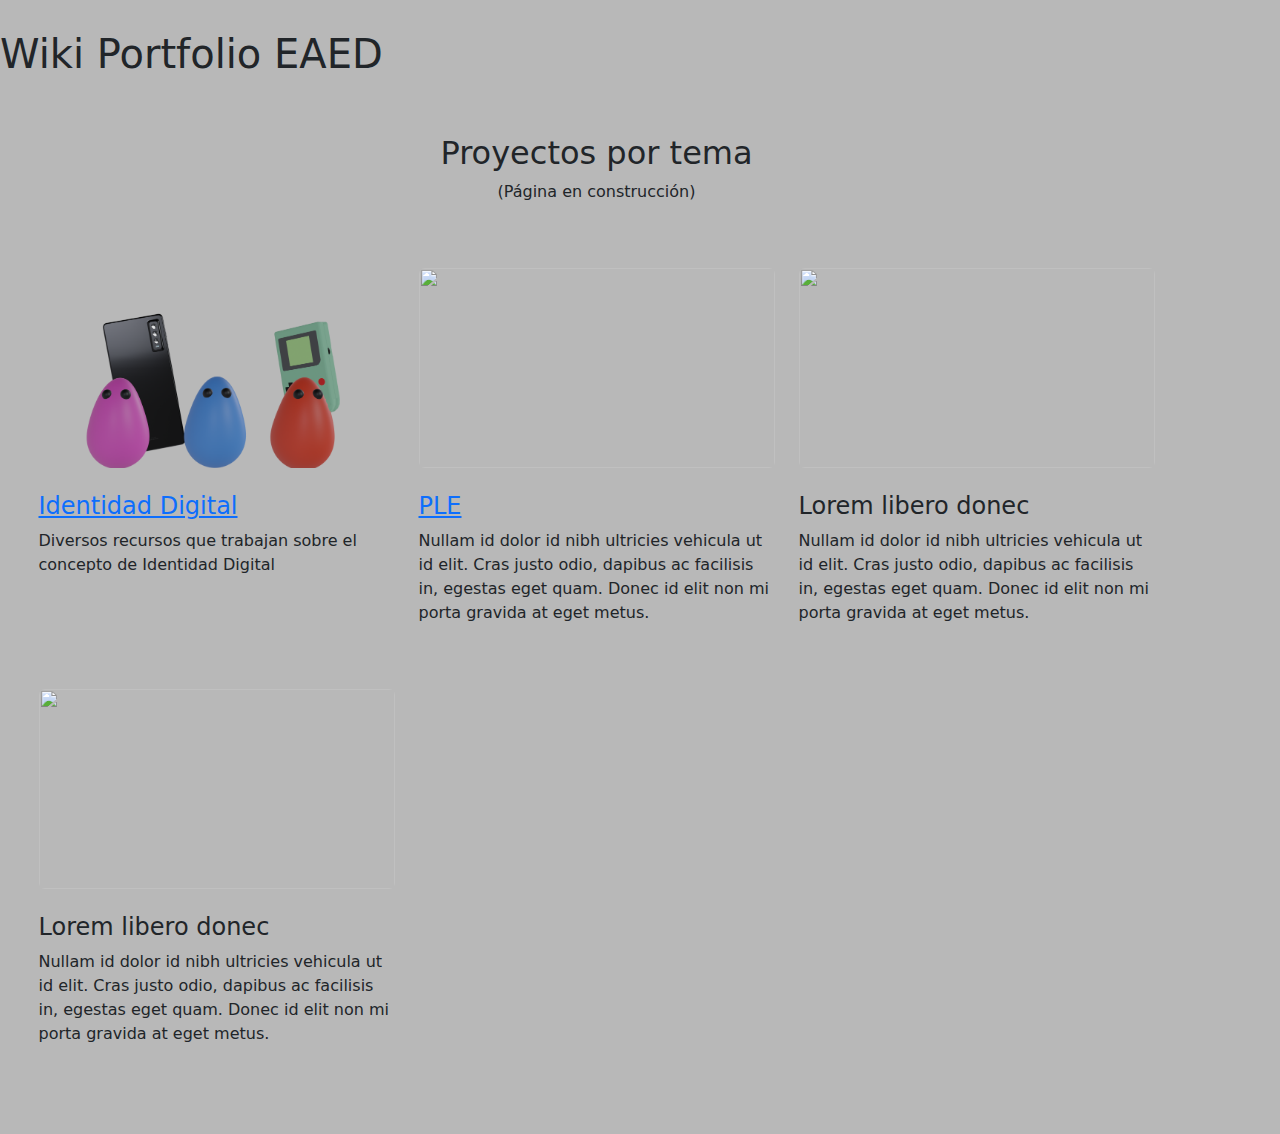
==== index.html @ efa4852e "Update index.html" ====
<!DOCTYPE html>
<html lang="en">

<head>
    <meta charset="utf-8">
    <meta name="viewport" content="width=device-width, initial-scale=1.0, shrink-to-fit=no">
    <title>Untitled</title>
    <link rel="stylesheet" href="assets/bootstrap/css/bootstrap.min.css">
    <link rel="stylesheet" href="assets/css/Projects-Grid-images.css">
    <link rel="stylesheet" href="assets/css/styles.css">
    
</head>

<body>
    <header></header>
    <h1>Wiki Portfolio EAED</h1>
    <div class="container py-4 py-xl-5" style="margin-top: 0px;margin-right: 12.5px;margin-left: 26.5px;">
        <div class="row mb-5">
            <div class="col-md-8 col-xl-6 text-center mx-auto">
                <h2>Proyectos por tema</h2>
                <p class="w-lg-50">(Página en construcción)</p>
            </div>
        </div>
        <div class="row gy-4 row-cols-1 row-cols-md-2 row-cols-xl-3">
            <div class="col">
                <div><a href="IdDigital/identidadDigital.html"><img class="rounded img-fluid d-block w-100 fit-cover" style="height: 200px;" src="../assets/images/blobs/alltogether.png"></a>
                    <div class="py-4">
                        <h4><a href="IdDigital/identidadDigital.html"> Identidad Digital</a></h4>
                        <p>Diversos recursos que trabajan sobre el concepto de Identidad Digital</p>
                    </div>
                </div>
            </div>
            <div class="col">
                <div><img class="rounded img-fluid d-block w-100 fit-cover" style="height: 200px;" src="https://cdn.bootstrapstudio.io/placeholders/1400x800.png">
                    <div class="py-4">
                        <h4><a href="game/game.html">PLE</a></h4>
                        <p>Nullam id dolor id nibh ultricies vehicula ut id elit. Cras justo odio, dapibus ac facilisis in, egestas eget quam. Donec id elit non mi porta gravida at eget metus.</p>
                    </div>
                </div>
            </div>
            <div class="col">
                <div><img class="rounded img-fluid d-block w-100 fit-cover" style="height: 200px;" src="https://cdn.bootstrapstudio.io/placeholders/1400x800.png">
                    <div class="py-4">
                        <h4>Lorem libero donec</h4>
                        <p>Nullam id dolor id nibh ultricies vehicula ut id elit. Cras justo odio, dapibus ac facilisis in, egestas eget quam. Donec id elit non mi porta gravida at eget metus.</p>
                    </div>
                </div>
            </div>
            <div class="col">
                <div><img class="rounded img-fluid d-block w-100 fit-cover" style="height: 200px;" src="https://cdn.bootstrapstudio.io/placeholders/1400x800.png">
                    <div class="py-4">
                        <h4>Lorem libero donec</h4>
                        <p>Nullam id dolor id nibh ultricies vehicula ut id elit. Cras justo odio, dapibus ac facilisis in, egestas eget quam. Donec id elit non mi porta gravida at eget metus.</p>
                    </div>
                </div>
            </div>
        </div>
    </div>
    <script src="assets/bootstrap/js/bootstrap.min.js"></script>
</body>

</html>
---- assets/css/Projects-Grid-images.css ----
.fit-cover {
  object-fit: cover;
}
---- assets/css/styles.css ----
h1 {
  margin-top: 30px;
  margin-right: 0px;
}

body{
  background-color: rgb(184, 184, 184);
}
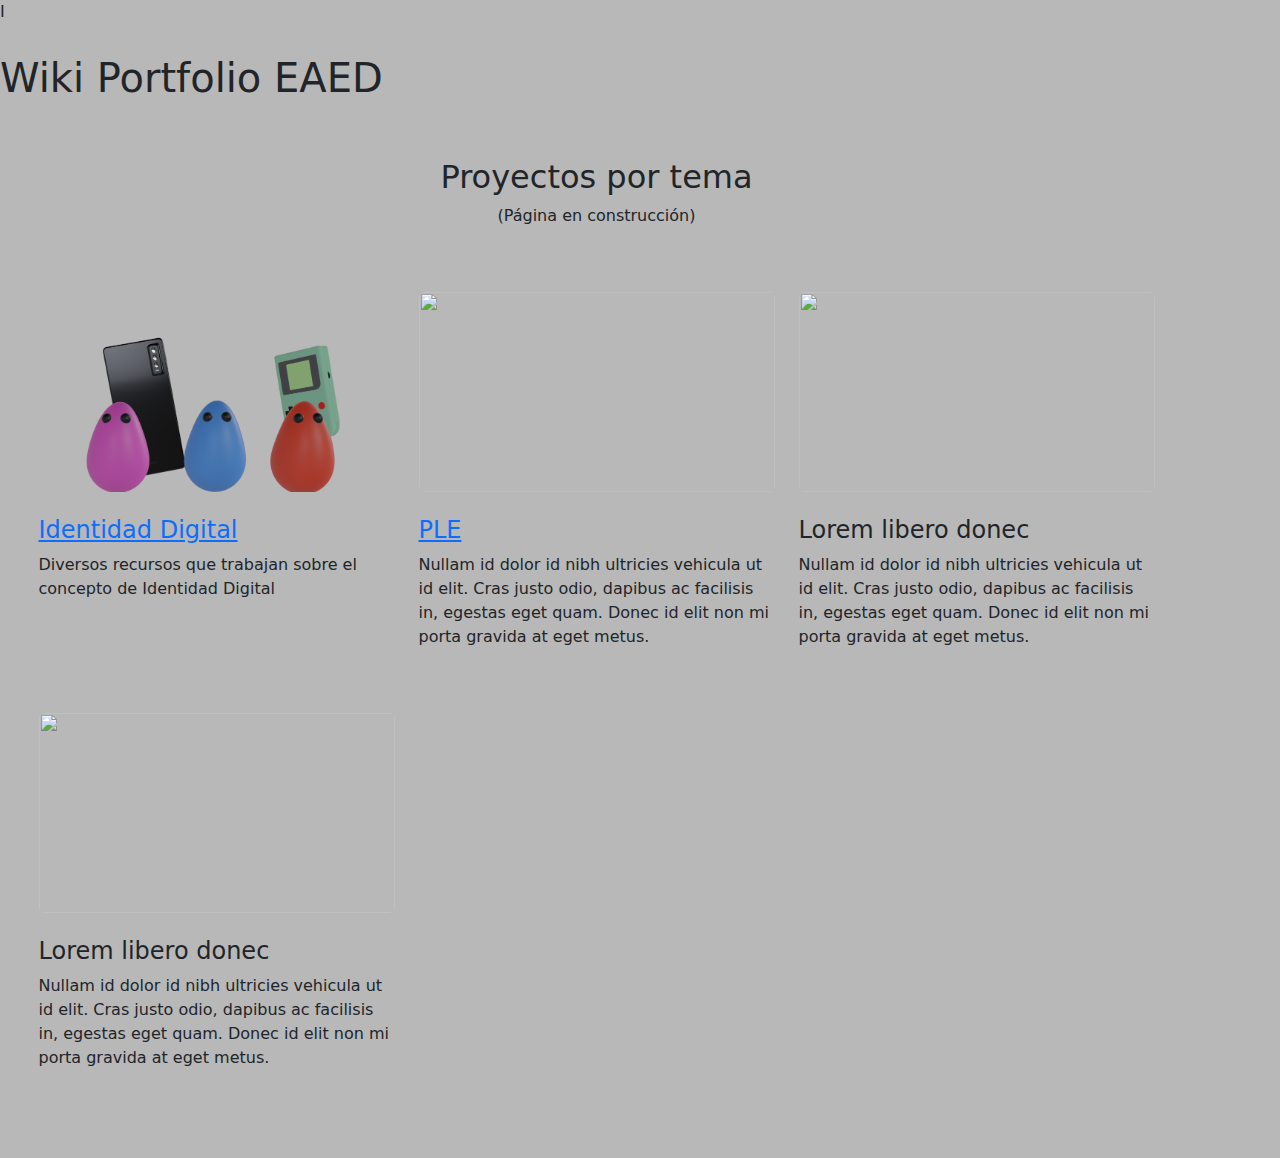
==== commit 981e48c9: "Update index.html" ====
--- a/index.html
+++ b/index.html
@@ -1,4 +1,4 @@
-<!DOCTYPE html>
+I<!DOCTYPE html>
 <html lang="en">
 
 <head>
@@ -23,7 +23,7 @@
         </div>
         <div class="row gy-4 row-cols-1 row-cols-md-2 row-cols-xl-3">
             <div class="col">
-                <div><a href="IdDigital/identidadDigital.html"><img class="rounded img-fluid d-block w-100 fit-cover" style="height: 200px;" src="../assets/images/blobs/alltogether.png"></a>
+                <div><a href="IdDigital/identidadDigital.html"><img class="rounded img-fluid d-block w-100 fit-cover" style="height: 200px;" src="./assets/images/blobs/alltogether.png"></a>
                     <div class="py-4">
                         <h4><a href="IdDigital/identidadDigital.html"> Identidad Digital</a></h4>
                         <p>Diversos recursos que trabajan sobre el concepto de Identidad Digital</p>
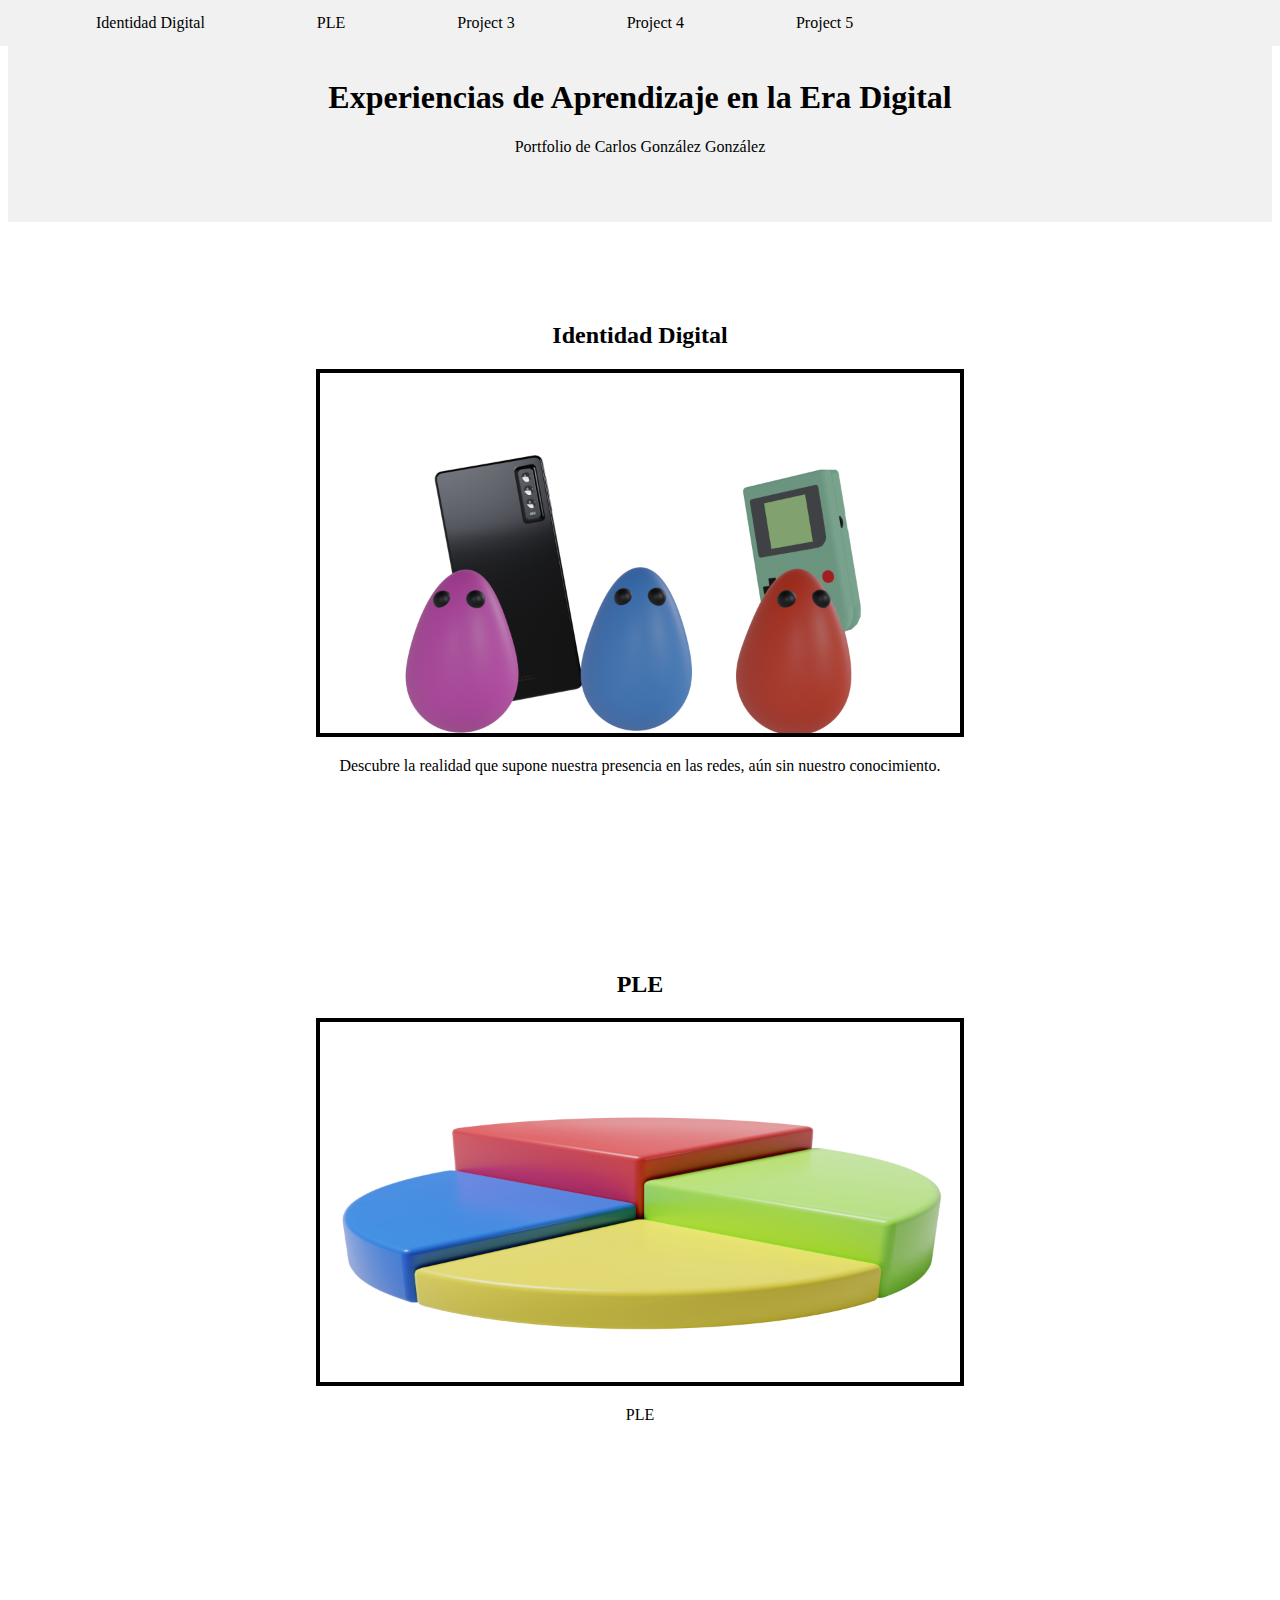
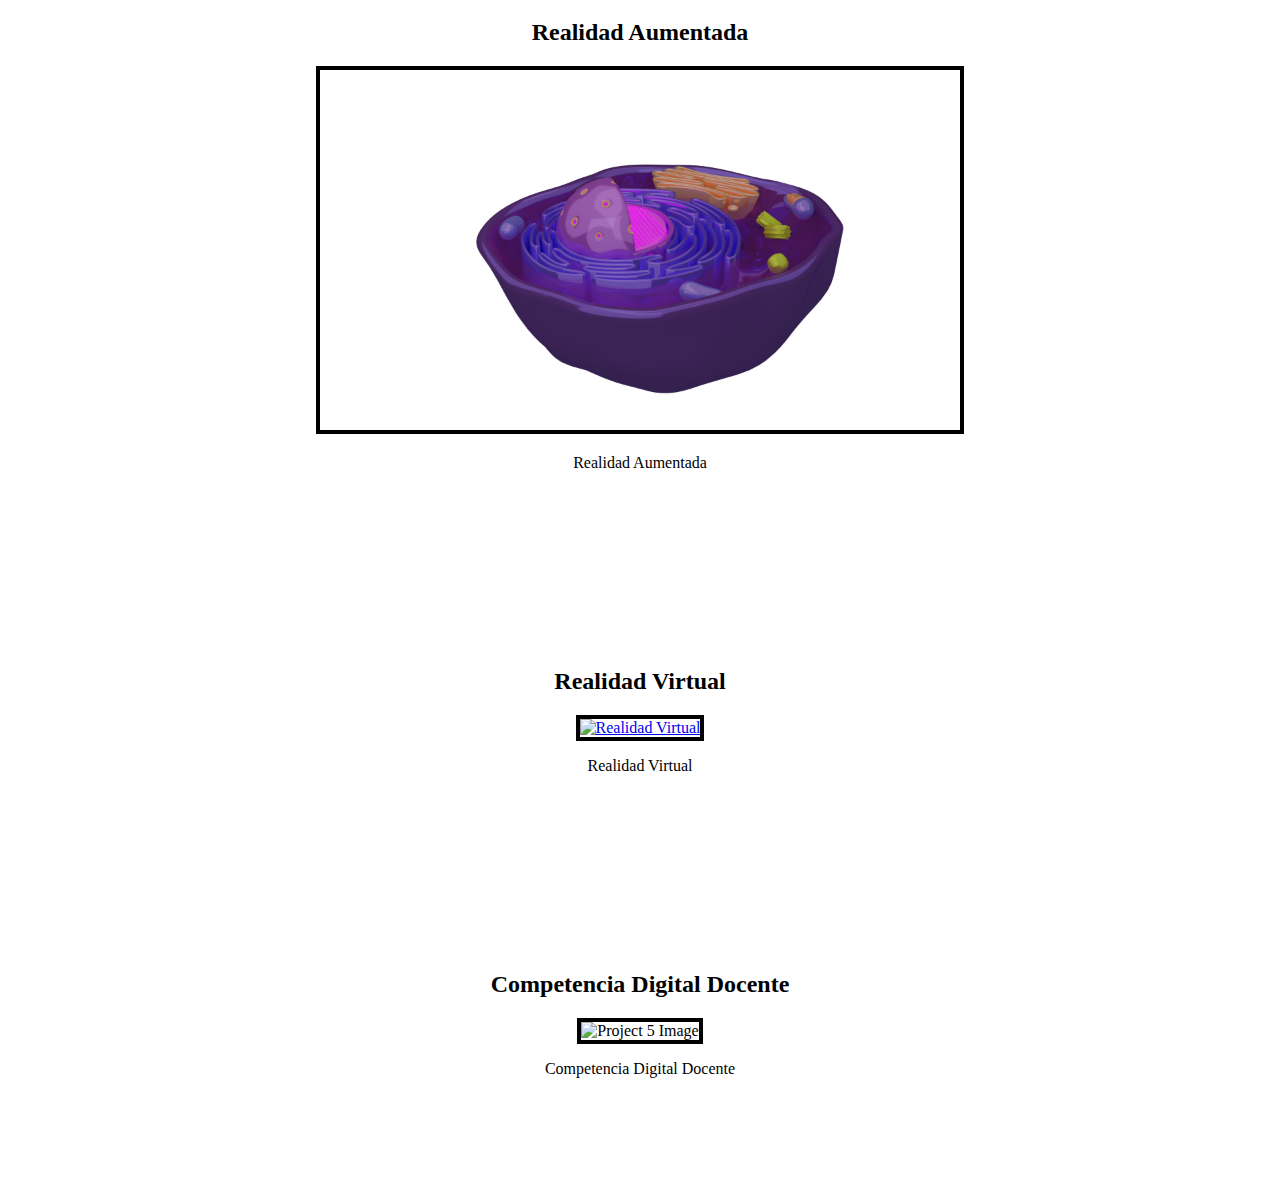
==== commit 4914e778: "New and last version" ====
--- a/index.html
+++ b/index.html
@@ -1,62 +1,49 @@
-I<!DOCTYPE html>
-<html lang="en">
-
-<head>
-    <meta charset="utf-8">
-    <meta name="viewport" content="width=device-width, initial-scale=1.0, shrink-to-fit=no">
-    <title>Untitled</title>
-    <link rel="stylesheet" href="assets/bootstrap/css/bootstrap.min.css">
-    <link rel="stylesheet" href="assets/css/Projects-Grid-images.css">
-    <link rel="stylesheet" href="assets/css/styles.css">
-    
-</head>
-
-<body>
-    <header></header>
-    <h1>Wiki Portfolio EAED</h1>
-    <div class="container py-4 py-xl-5" style="margin-top: 0px;margin-right: 12.5px;margin-left: 26.5px;">
-        <div class="row mb-5">
-            <div class="col-md-8 col-xl-6 text-center mx-auto">
-                <h2>Proyectos por tema</h2>
-                <p class="w-lg-50">(Página en construcción)</p>
-            </div>
-        </div>
-        <div class="row gy-4 row-cols-1 row-cols-md-2 row-cols-xl-3">
-            <div class="col">
-                <div><a href="IdDigital/identidadDigital.html"><img class="rounded img-fluid d-block w-100 fit-cover" style="height: 200px;" src="./assets/images/blobs/alltogether.png"></a>
-                    <div class="py-4">
-                        <h4><a href="IdDigital/identidadDigital.html"> Identidad Digital</a></h4>
-                        <p>Diversos recursos que trabajan sobre el concepto de Identidad Digital</p>
-                    </div>
-                </div>
-            </div>
-            <div class="col">
-                <div><img class="rounded img-fluid d-block w-100 fit-cover" style="height: 200px;" src="https://cdn.bootstrapstudio.io/placeholders/1400x800.png">
-                    <div class="py-4">
-                        <h4><a href="game/game.html">PLE</a></h4>
-                        <p>Nullam id dolor id nibh ultricies vehicula ut id elit. Cras justo odio, dapibus ac facilisis in, egestas eget quam. Donec id elit non mi porta gravida at eget metus.</p>
-                    </div>
-                </div>
-            </div>
-            <div class="col">
-                <div><img class="rounded img-fluid d-block w-100 fit-cover" style="height: 200px;" src="https://cdn.bootstrapstudio.io/placeholders/1400x800.png">
-                    <div class="py-4">
-                        <h4>Lorem libero donec</h4>
-                        <p>Nullam id dolor id nibh ultricies vehicula ut id elit. Cras justo odio, dapibus ac facilisis in, egestas eget quam. Donec id elit non mi porta gravida at eget metus.</p>
-                    </div>
-                </div>
-            </div>
-            <div class="col">
-                <div><img class="rounded img-fluid d-block w-100 fit-cover" style="height: 200px;" src="https://cdn.bootstrapstudio.io/placeholders/1400x800.png">
-                    <div class="py-4">
-                        <h4>Lorem libero donec</h4>
-                        <p>Nullam id dolor id nibh ultricies vehicula ut id elit. Cras justo odio, dapibus ac facilisis in, egestas eget quam. Donec id elit non mi porta gravida at eget metus.</p>
-                    </div>
-                </div>
-            </div>
-        </div>
+<!DOCTYPE html>
+<html>
+  <head>
+    <link rel="stylesheet" type="text/css" href="styles.css">
+    <title>EAED</title>
+  </head>
+  <body>
+    <header>
+        <h1>Experiencias de Aprendizaje en la Era Digital</h1>
+        <p>Portfolio de Carlos González González</p>
+      </header>
+    <nav id="navbar">
+      <ul>
+        <li><a href="#project1">Identidad Digital</a></li>
+        <li><a href="#project2">PLE</a></li>
+        <li><a href="#project3">Project 3</a></li>
+        <li><a href="#project4">Project 4</a></li>
+        <li><a href="#project5">Project 5</a></li>
+      </ul>
+    </nav>
+    <div id="project1" class="project-section">
+      <h2>Identidad Digital</h2>
+      <a href="/IdDigital/identidadDigital.html"><img class="project-image" src="images/blobs/alltogether.png" alt="Project 1 Image"></a>
+      <p>Descubre la realidad que supone nuestra presencia en las redes, 
+        aún sin nuestro conocimiento.</p>
     </div>
-    <script src="assets/bootstrap/js/bootstrap.min.js"></script>
-</body>
-
-</html>
+    <div id="project2" class="project-section">
+      <h2>PLE</h2>
+      <a href="/ple2/ple.html"><img class="project-image" src="images/Pie Chart.png" alt="Project 2 Image"></a>
+      <p>PLE</p>
+    </div>
+    <div id="project3" class="project-section">
+      <h2>Realidad Aumentada</h2>
+      <a href="/AR/AR.html"><img class="project-image" src="images/animalcell.png" alt="Realidad Aumentada"></a>
+      <p>Realidad Aumentada</p>
+    </div>
+    <div id="project4" class="project-section">
+      <h2>Realidad Virtual</h2>
+      <a href="/VR/VR.html"><img class="project-image" src="project4.jpg" alt="Realidad Virtual"></a>
+      <p>Realidad Virtual</p>
+    </div>
+    <div id="project5" class="project-section">
+      <h2>Competencia Digital Docente</h2>
+      <img class="project-image" src="project5.jpg" alt="Project 5 Image">
+      <p>Competencia Digital Docente</p>
+    </div>
+    <script src="script.js"></script>
+  </body>
+</html>--- a/styles.css
+++ b/styles.css
@@ -0,0 +1,52 @@
+nav {
+  position: fixed;
+  top: 0;
+  left: 0;
+  width: 100%;
+  background-color: #f1f1f1;
+  text-align: right;
+}
+
+  nav ul {
+    list-style-type: none;
+    margin: 0;
+    padding: 0;
+    overflow: hidden;
+    padding: left 4em; ;
+  }
+  
+  nav li {
+    float:left;
+    padding-left: 5em;
+    
+  }
+  
+  nav a {
+    display: block;
+    color: black;
+    text-align: center;
+    padding: 14px 16px;
+    text-decoration: none;
+  }
+  
+  .project-section {
+    padding: 80px;
+    text-align: center;
+  }
+  
+  img {
+    max-width: 100%;
+    height: auto;
+  }
+  header {
+    text-align: center;
+    padding: 50px;
+    background-color: #f1f1f1;
+  }
+  
+  
+  .project-image{
+    border: 4px solid black;
+    width: 50vw;
+  }
+  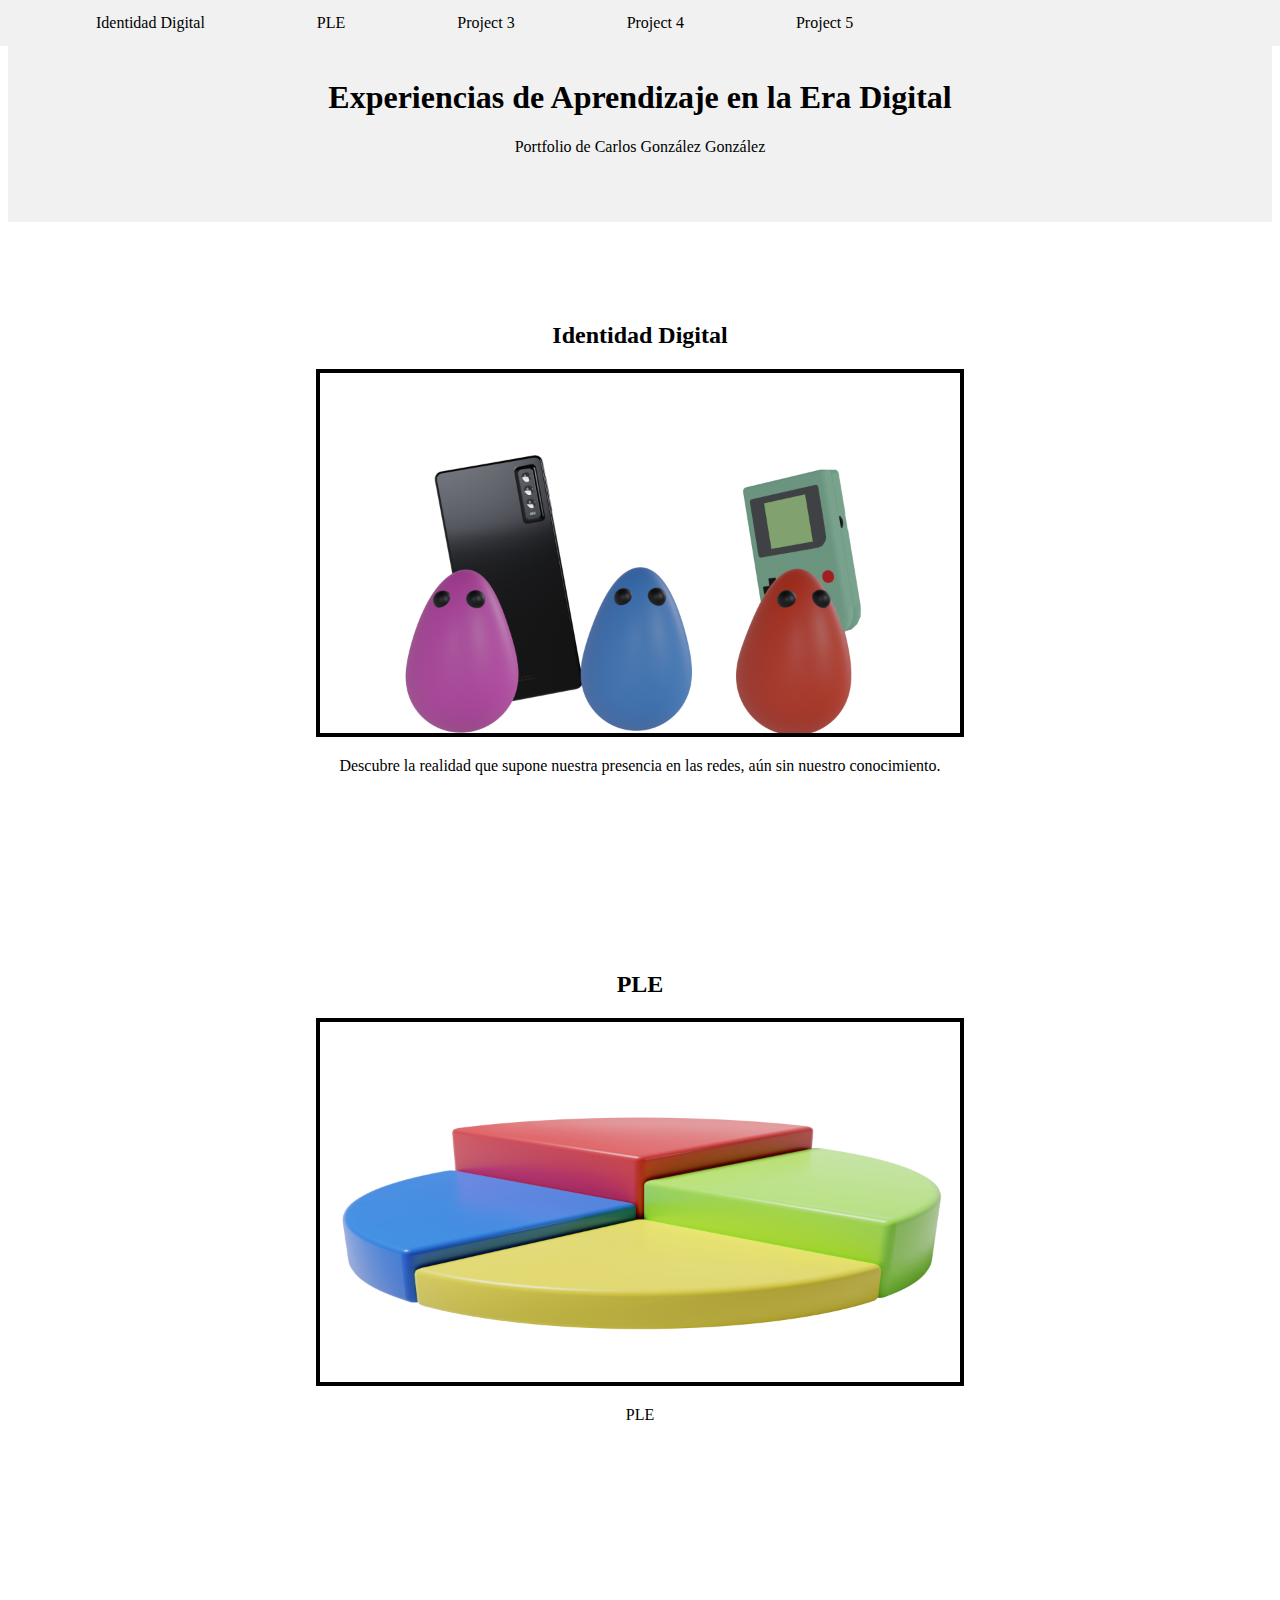
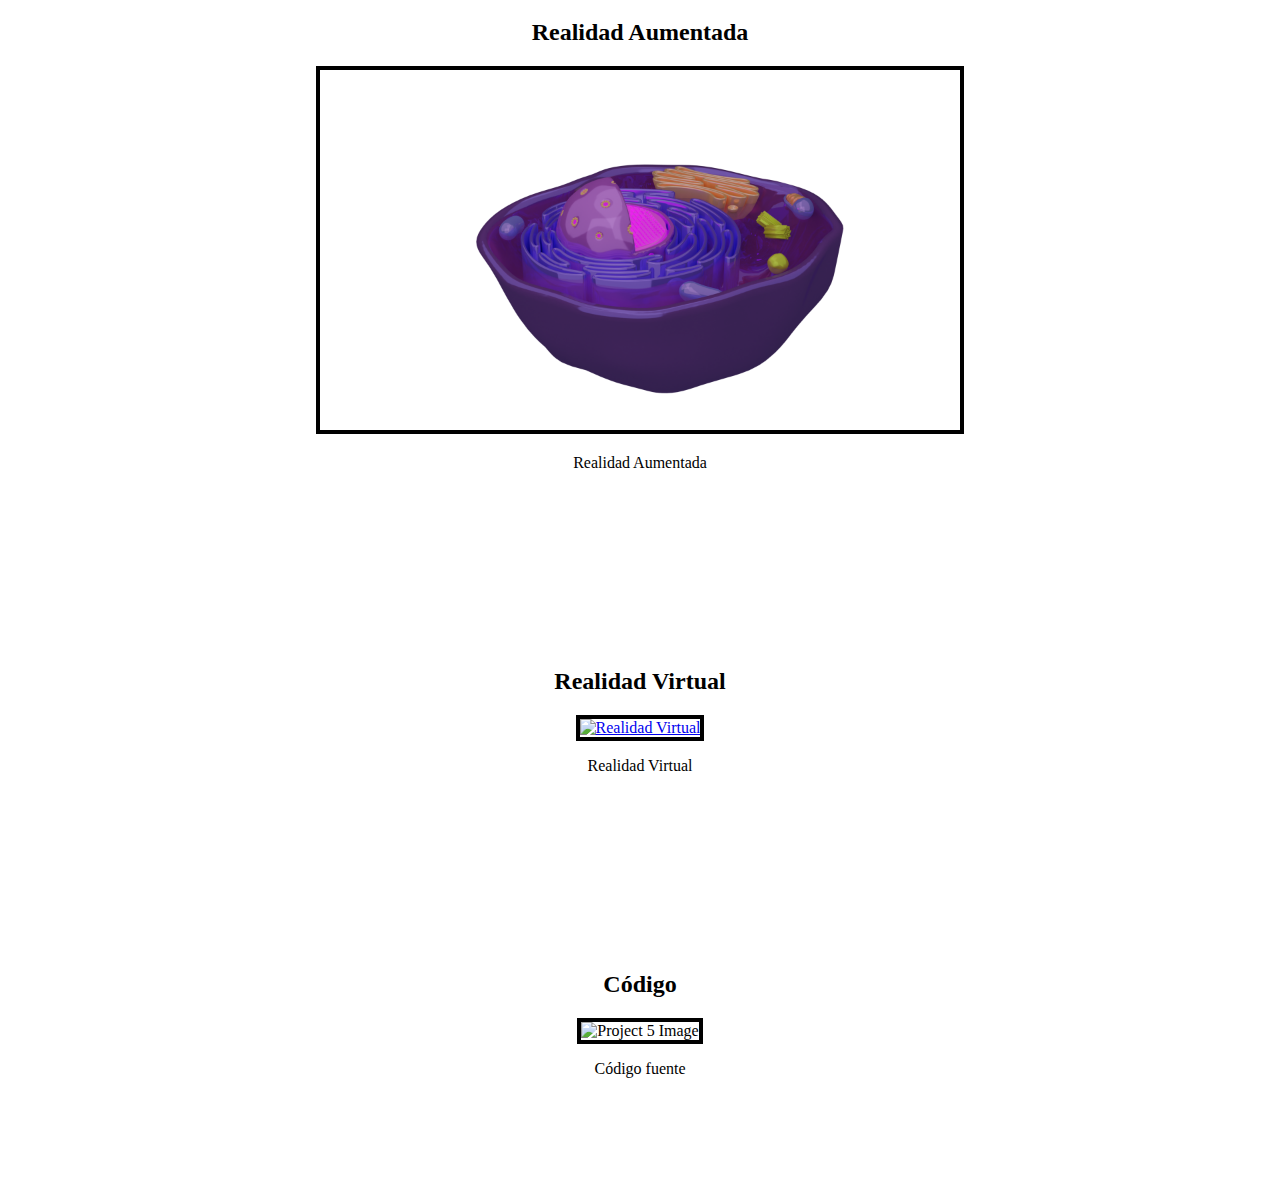
==== commit 7954a490: "a" ====
--- a/index.html
+++ b/index.html
@@ -20,30 +20,30 @@
     </nav>
     <div id="project1" class="project-section">
       <h2>Identidad Digital</h2>
-      <a href="/IdDigital/identidadDigital.html"><img class="project-image" src="images/blobs/alltogether.png" alt="Project 1 Image"></a>
+      <a href="/wikiproject/IdDigital/identidadDigital.html"><img class="project-image" src="images/blobs/alltogether.png" alt="Project 1 Image"></a>
       <p>Descubre la realidad que supone nuestra presencia en las redes, 
         aún sin nuestro conocimiento.</p>
     </div>
     <div id="project2" class="project-section">
       <h2>PLE</h2>
-      <a href="/ple2/ple.html"><img class="project-image" src="images/Pie Chart.png" alt="Project 2 Image"></a>
+      <a href="/wikiproject/ple2/ple.html"><img class="project-image" src="images/Pie Chart.png" alt="Project 2 Image"></a>
       <p>PLE</p>
     </div>
     <div id="project3" class="project-section">
       <h2>Realidad Aumentada</h2>
-      <a href="/AR/AR.html"><img class="project-image" src="images/animalcell.png" alt="Realidad Aumentada"></a>
+      <a href="/wikiproject/AR/AR.html"><img class="project-image" src="images/animalcell.png" alt="Realidad Aumentada"></a>
       <p>Realidad Aumentada</p>
     </div>
     <div id="project4" class="project-section">
       <h2>Realidad Virtual</h2>
-      <a href="/VR/VR.html"><img class="project-image" src="project4.jpg" alt="Realidad Virtual"></a>
+      <a href="/wikiproject/VR/VR.html"><img class="project-image" src="project4.jpg" alt="Realidad Virtual"></a>
       <p>Realidad Virtual</p>
     </div>
     <div id="project5" class="project-section">
-      <h2>Competencia Digital Docente</h2>
+      <h2>Código</h2>
       <img class="project-image" src="project5.jpg" alt="Project 5 Image">
-      <p>Competencia Digital Docente</p>
+      <p>Código fuente</p>
     </div>
     <script src="script.js"></script>
   </body>
-</html>+</html>
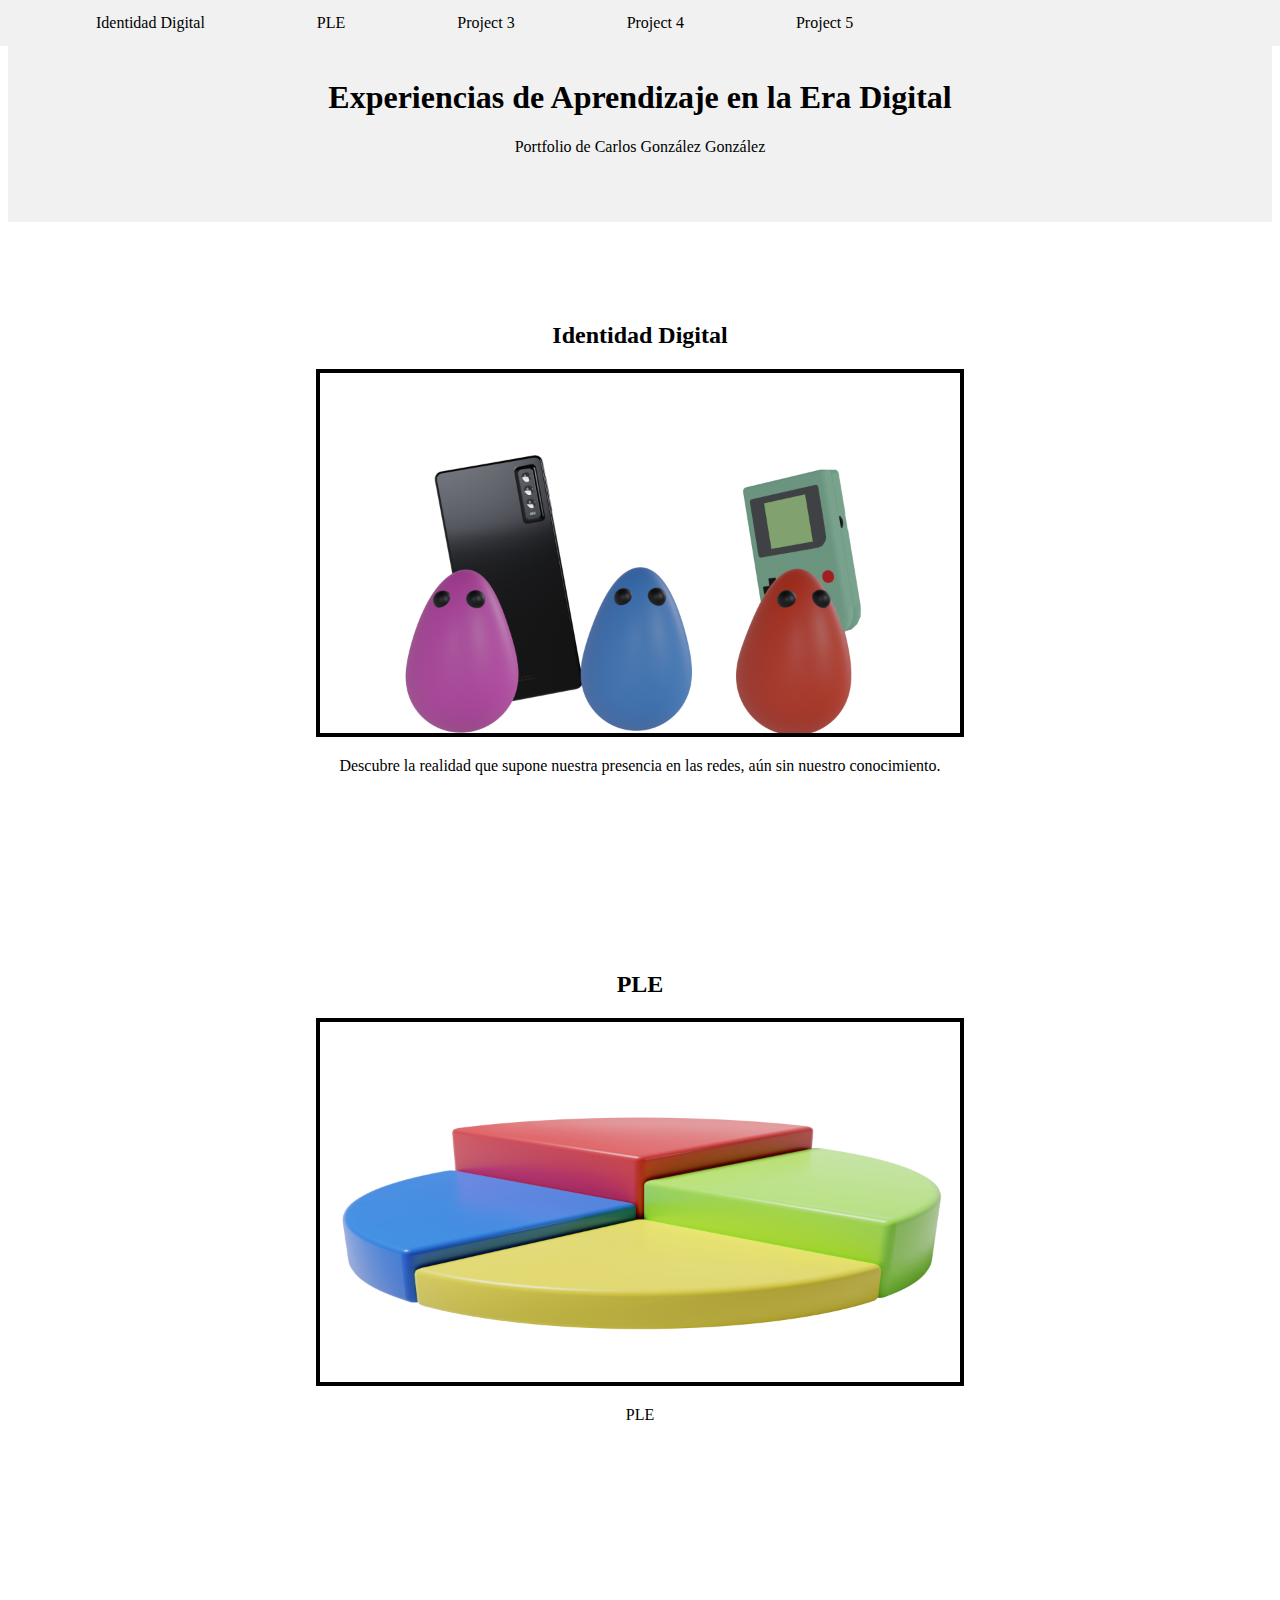
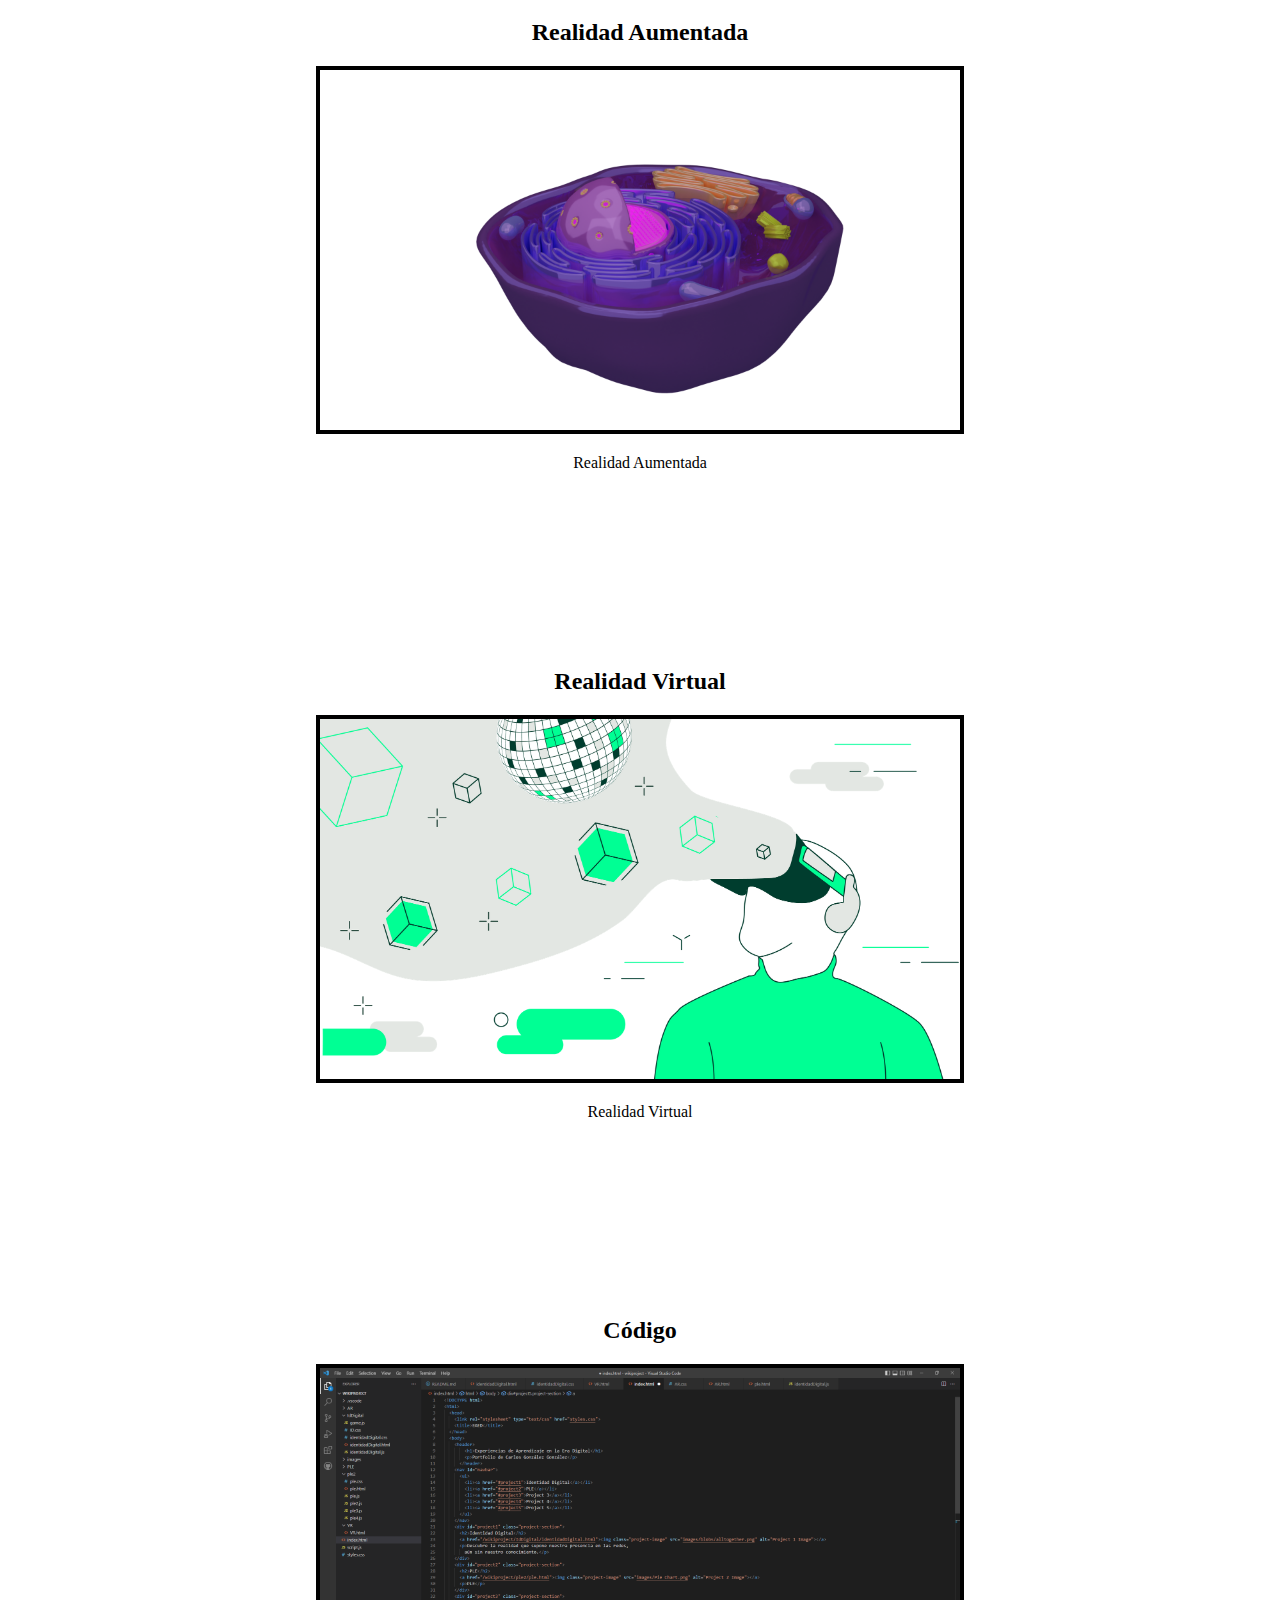
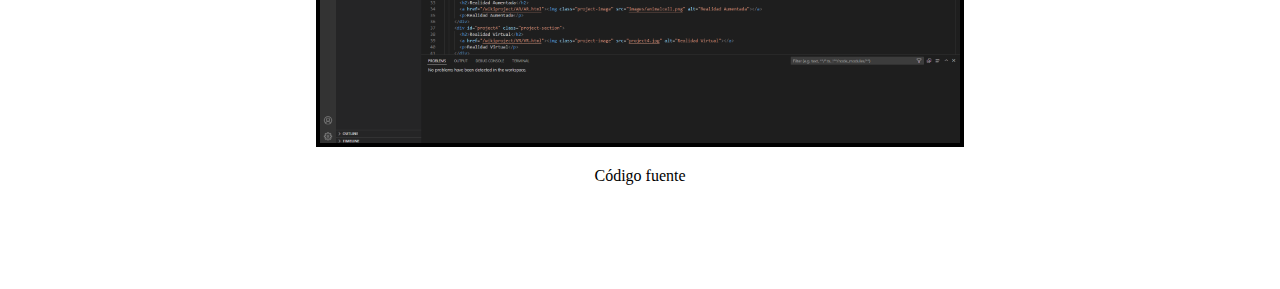
==== commit fdffc4a3: "2" ====
--- a/index.html
+++ b/index.html
@@ -36,12 +36,12 @@
     </div>
     <div id="project4" class="project-section">
       <h2>Realidad Virtual</h2>
-      <a href="/wikiproject/VR/VR.html"><img class="project-image" src="project4.jpg" alt="Realidad Virtual"></a>
+      <a href="/wikiproject/VR/VR.html"><img class="project-image" src="images/VR.png" alt="Realidad Virtual"></a>
       <p>Realidad Virtual</p>
     </div>
     <div id="project5" class="project-section">
       <h2>Código</h2>
-      <img class="project-image" src="project5.jpg" alt="Project 5 Image">
+      <a href="https://github.com/Illien10/wikiproject"><img class="project-image" src="images/code.png" alt="Project 5 Image"></a>
       <p>Código fuente</p>
     </div>
     <script src="script.js"></script>
